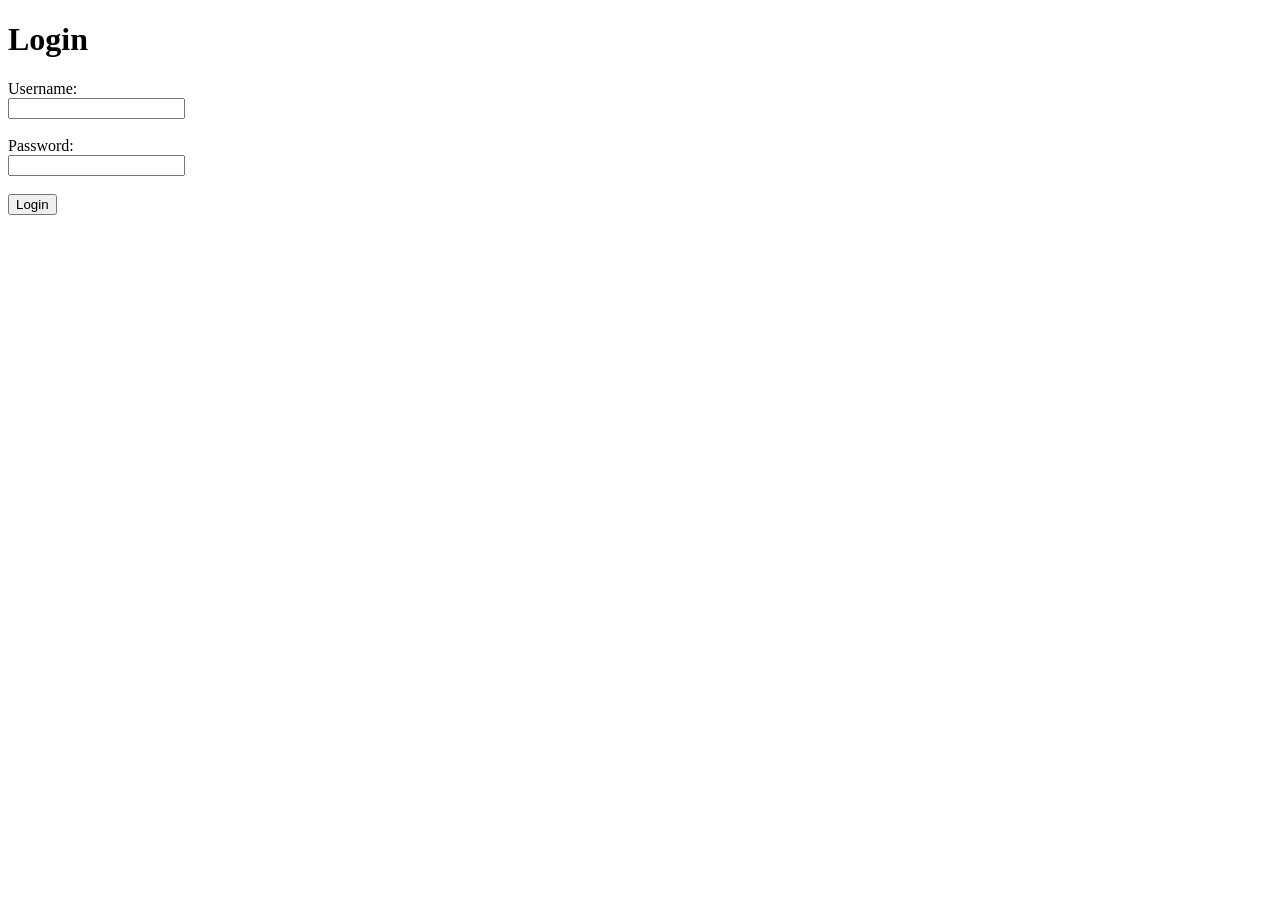
==== login.html @ beb0dec0 "Create login.html" ====
<!DOCTYPE html>
<html lang="en">
<head>
    <meta charset="UTF-8">
    <title>Login - The Gee-Gees Guide</title>
</head>
<body>

<h1>Login</h1>

<form method="POST" action="backend/login.php">
    <label>Username:</label><br>
    <input type="text" name="username" required><br><br>

    <label>Password:</label><br>
    <input type="password" name="password" required><br><br>

    <input type="submit" value="Login">
</form>

</body>
</html>
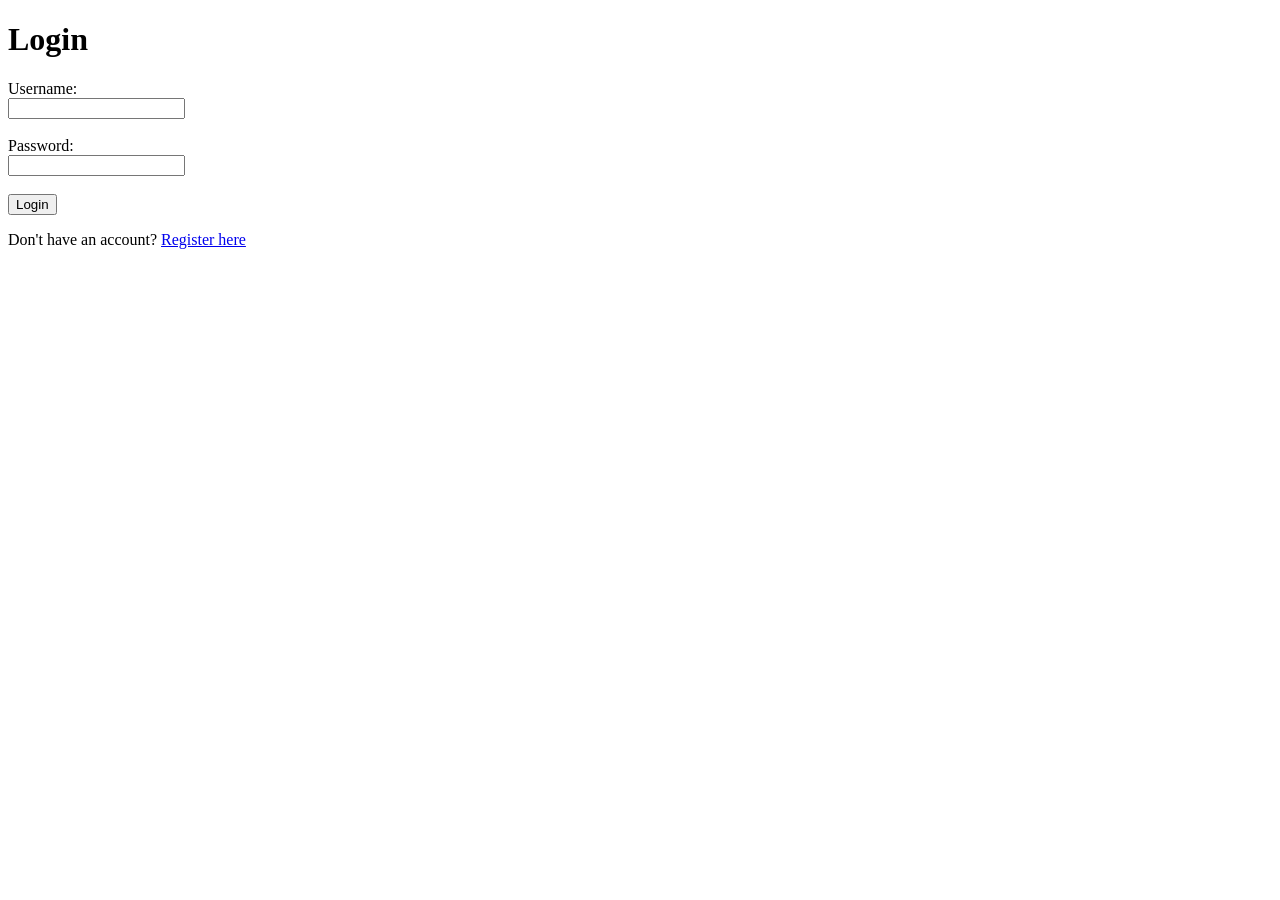
==== commit c5cd980e: "Update login.html" ====
--- a/login.html
+++ b/login.html
@@ -18,5 +18,7 @@
     <input type="submit" value="Login">
 </form>
 
+<p>Don't have an account? <a href="register.php">Register here</a></p>
+
 </body>
 </html>
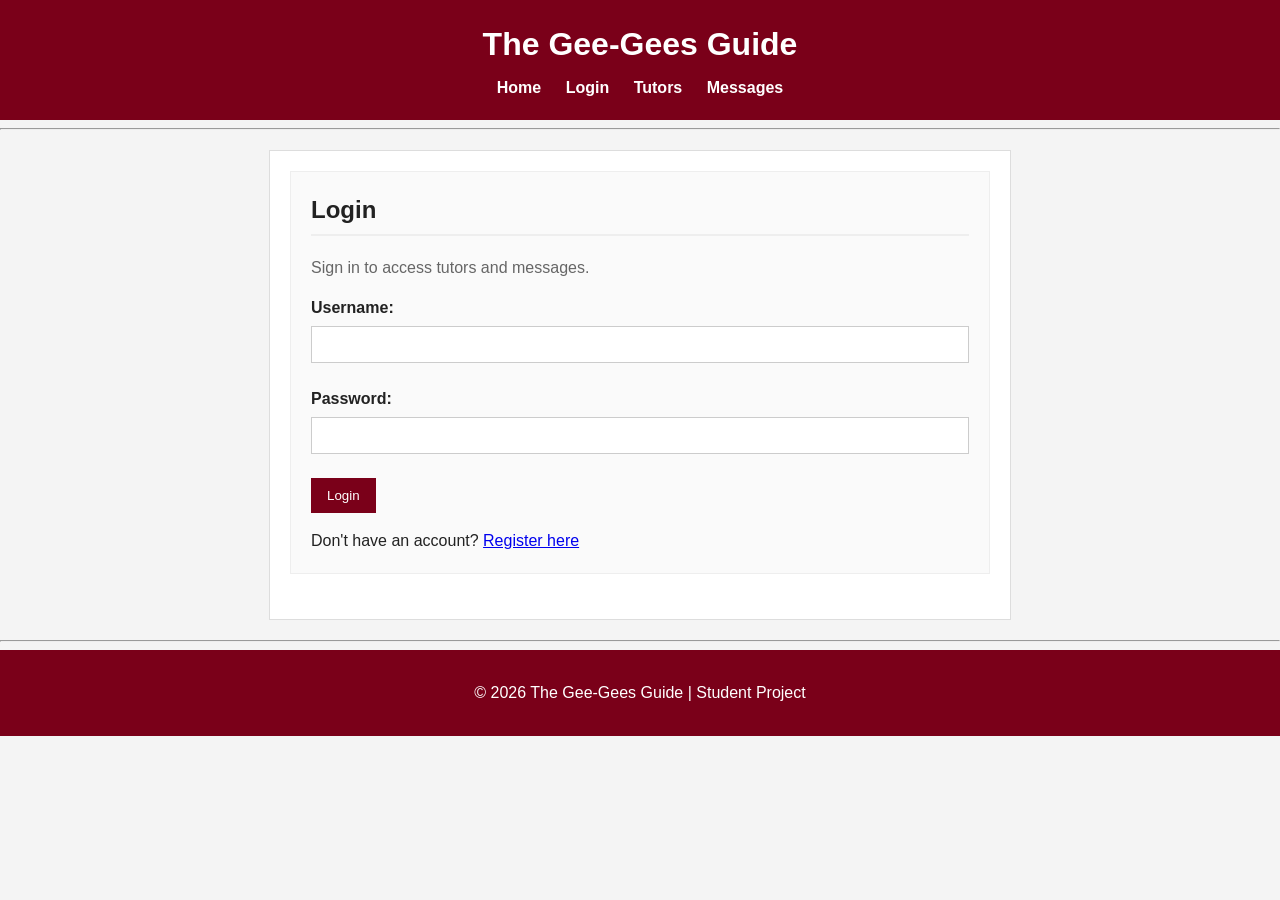
==== commit b004420c: "authentication related css styling added" ====
--- a/login.html
+++ b/login.html
@@ -2,23 +2,50 @@
 <html lang="en">
 <head>
     <meta charset="UTF-8">
+    <meta name="viewport" content="width=device-width, initial-scale=1.0">
     <title>Login - The Gee-Gees Guide</title>
+    <link rel="stylesheet" href="shared-styles.css">
+    <link rel="stylesheet" href="auth.css">
 </head>
 <body>
 
-<h1>Login</h1>
+<header>
+    <h1>The Gee-Gees Guide</h1>
+    <nav>
+        <ul>
+            <li><a href="index.html">Home</a></li>
+            <li><a href="login.html">Login</a></li>
+            <li><a href="backend/tutors.php">Tutors</a></li>
+            <li><a href="messages.php">Messages</a></li>
+        </ul>
+    </nav>
+</header>
 
-<form method="POST" action="backend/login.php">
-    <label>Username:</label><br>
-    <input type="text" name="username" required><br><br>
+<hr>
 
-    <label>Password:</label><br>
-    <input type="password" name="password" required><br><br>
+<main class="auth-main">
+    <section class="auth-card">
+        <h2>Login</h2>
+        <p class="auth-note">Sign in to access tutors and messages.</p>
 
-    <input type="submit" value="Login">
-</form>
+        <form class="auth-form" method="POST" action="backend/login.php">
+            <label for="username">Username:</label>
+            <input type="text" id="username" name="username" required><br><br>
 
-<p>Don't have an account? <a href="register.php">Register here</a></p>
+            <label for="password">Password:</label>
+            <input type="password" id="password" name="password" required><br><br>
 
+            <input type="submit" value="Login">
+        </form>
+
+        <p class="auth-link">Don't have an account? <a href="registration.html">Register here</a></p>
+    </section>
+</main>
+
+<hr>
+
+<footer>
+    <p>© 2026 The Gee-Gees Guide | Student Project</p>
+</footer>
 </body>
 </html>
--- a/shared-styles.css
+++ b/shared-styles.css
@@ -0,0 +1,84 @@
+/* The shared styles across all pages */
+body {
+    font-family: Arial, Helvetica, sans-serif;
+    background-color: #f4f4f4;
+    color: #222222;
+    margin: 0;
+    padding: 0;
+    line-height: 1.5;
+}
+
+header {
+    background-color: #7a0019;
+    color: #ffffff;
+    padding: 20px;
+    text-align: center;
+}
+
+header h1 {
+    margin: 0 0 8px 0;
+}
+
+nav ul {
+    list-style-type: none;
+    margin: 0;
+    padding: 0;
+}
+
+nav li {
+    display: inline-block;
+    margin: 0 10px;
+}
+
+nav a {
+    color: #ffffff;
+    text-decoration: none;
+    font-weight: bold;
+}
+
+nav a:hover {
+    text-decoration: underline;
+}
+
+main {
+    width: 90%;
+    margin: 20px auto;
+    padding: 20px;
+    border: 1px solid #dddddd;
+    background-color: #ffffff;
+}
+
+section {
+    margin-bottom: 25px;
+}
+
+h2 {
+    margin-top: 0;
+    border-bottom: 2px solid #eeeeee;
+    padding-bottom: 6px;
+}
+
+article {
+    border: 1px solid #dddddd;
+    padding: 12px;
+    margin: 10px 0;
+    background-color: #fafafa;
+}
+
+ul {
+    padding-left: 20px;
+}
+
+footer {
+    text-align: center;
+    padding: 15px;
+    background-color: #7a0019;
+    color: #ffffff;
+}
+
+/* Intro highlight */
+.intro {
+    border: 1px solid #f0d9de;
+    padding: 12px;
+    background-color: #fdf6f7;
+}
--- a/auth.css
+++ b/auth.css
@@ -0,0 +1,54 @@
+/* Shared styles for the login and registration pages */
+.auth-main {
+    width: 90%;
+    max-width: 700px;
+    margin: 20px auto;
+    padding: 20px;
+    border: 1px solid #dddddd;
+    background-color: #ffffff;
+}
+
+.auth-card {
+    border: 1px solid #eeeeee;
+    padding: 20px;
+    background-color: #fafafa;
+}
+
+.auth-card h2 {
+    margin-top: 0;
+}
+
+.auth-form label {
+    display: block;
+    margin-bottom: 6px;
+    font-weight: bold;
+}
+
+.auth-form input[type="text"],
+.auth-form input[type="email"],
+.auth-form input[type="password"] {
+    width: 100%;
+    padding: 10px;
+    border: 1px solid #cccccc;
+    box-sizing: border-box;
+}
+
+.auth-form input[type="submit"] {
+    background-color: #7a0019;
+    color: #ffffff;
+    border: none;
+    padding: 10px 16px;
+    cursor: pointer;
+}
+
+.auth-form input[type="submit"]:hover {
+    background-color: #5c0012;
+}
+
+.auth-link {
+    margin-bottom: 0;
+}
+
+.auth-note {
+    color: #666666;
+}
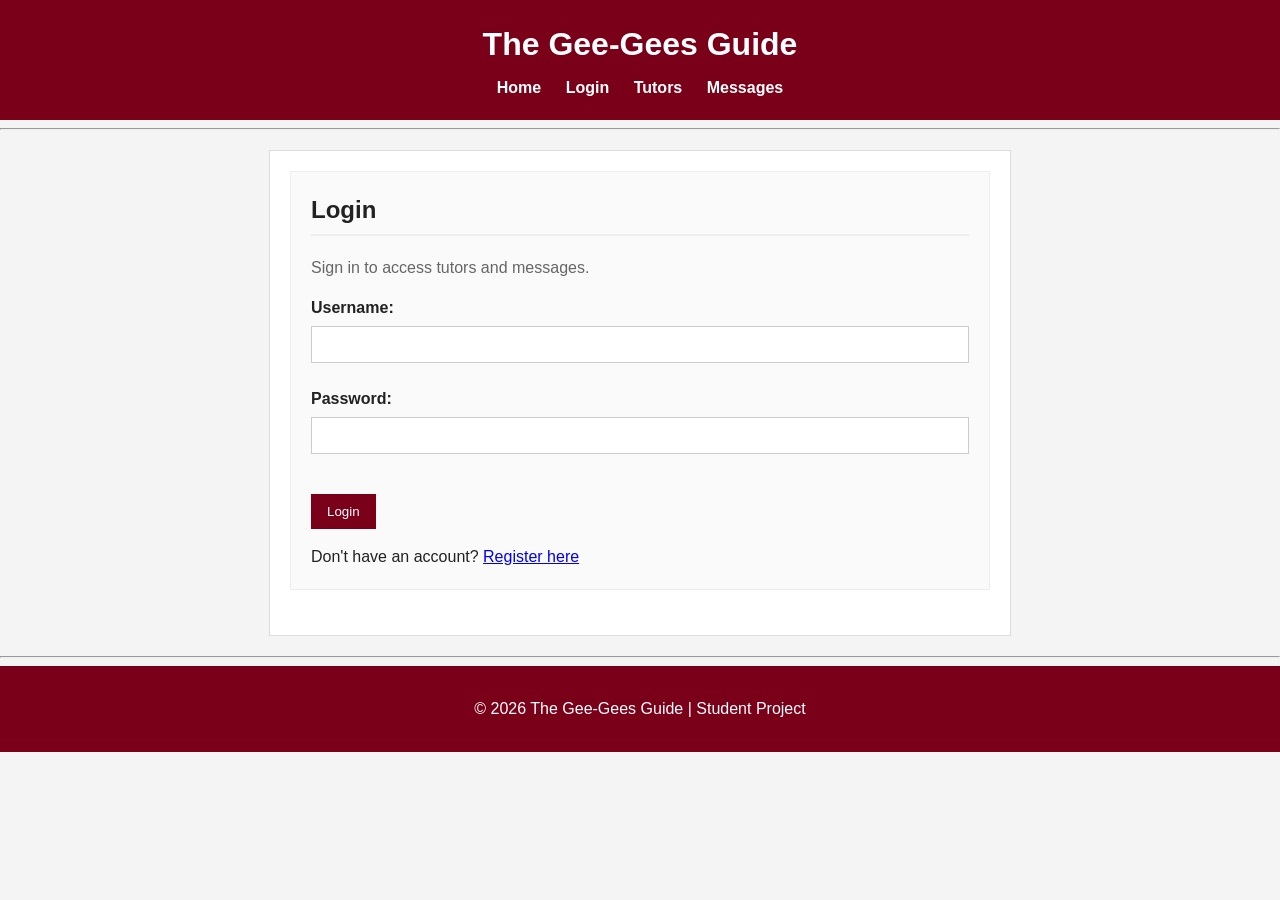
==== commit 5e7bba99: "Update login.html" ====
--- a/login.html
+++ b/login.html
@@ -28,12 +28,15 @@
         <h2>Login</h2>
         <p class="auth-note">Sign in to access tutors and messages.</p>
 
-        <form class="auth-form" method="POST" action="backend/login.php">
+        <form id="loginForm" class="auth-form" method="POST" action="backend/login.php">
+            
             <label for="username">Username:</label>
-            <input type="text" id="username" name="username" required><br><br>
+            <input type="text" id="username" name="username"><br><br>
 
             <label for="password">Password:</label>
-            <input type="password" id="password" name="password" required><br><br>
+            <input type="password" id="password" name="password"><br><br>
+
+            <p id="errorMsg"></p>
 
             <input type="submit" value="Login">
         </form>
@@ -47,5 +50,8 @@
 <footer>
     <p>© 2026 The Gee-Gees Guide | Student Project</p>
 </footer>
+
+<script src="login.js"></script>
+
 </body>
 </html>
